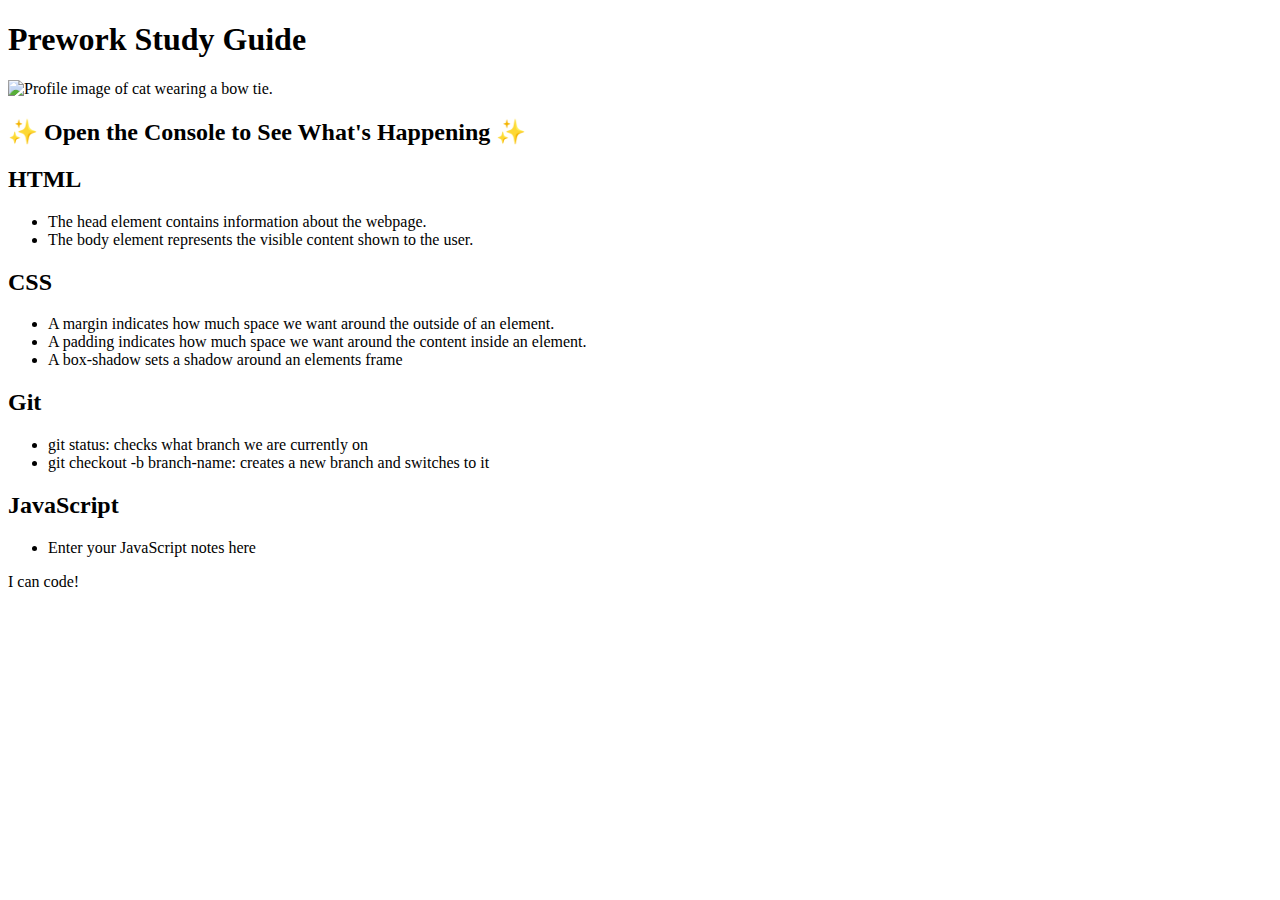
==== index.html @ 7cb990bb "Update index.html" ====
<!DOCTYPE html>
<html lang="en">
  <head>
    <meta charset="UTF-8" />
    <meta http-equiv="X-UA-Compatible" content="IE=edge" />
    <meta name="viewport" content="width=device-width, initial-scale=1.0" />
    <title>Prework Study Guide</title>
    <link rel="stylesheet" href="./prework-study-guide/assets/style.css" />
  </head>
  <body>
    <header id="top">
      <h1>Prework Study Guide</h1>
      <img
        src="./prework-study-guide/assets/bowtie-cat.png"
        alt="Profile image of cat wearing a bow tie."
      />
      <h2>✨ Open the Console to See What's Happening ✨</h2>
    </header>
    <main>
      <section class="card" id="html-section">
        <h2>HTML</h2>
        <ul>
          <li>The head element contains information about the webpage.</li>
          <li>
            The body element represents the visible content shown to the user.
          </li>
        </ul>
      </section>

      <section class="card" id="css-section">
        <h2>CSS</h2>
        <ul>
          <li>
            A margin indicates how much space we want around the outside of an
            element.
          </li>
          <li>
            A padding indicates how much space we want around the content inside
            an element.
          </li>
          <li>A box-shadow sets a shadow around an elements frame</li>
        </ul>
      </section>

      <section class="card" id="git-section">
        <h2>Git</h2>
        <ul>
          <li>git status: checks what branch we are currently on</li>
          <li>
            git checkout -b branch-name: creates a new branch and switches to it
          </li>
        </ul>
      </section>

      <section class="card" id="javascript-section">
        <h2>JavaScript</h2>
        <ul>
          <li>Enter your JavaScript notes here</li>
        </ul>
      </section>
    </main>

    <footer>
      <p>I can code!</p>
    </footer>
    <script src="./prework-study-guide/assets/script.js"></script>
  </body>
</html>
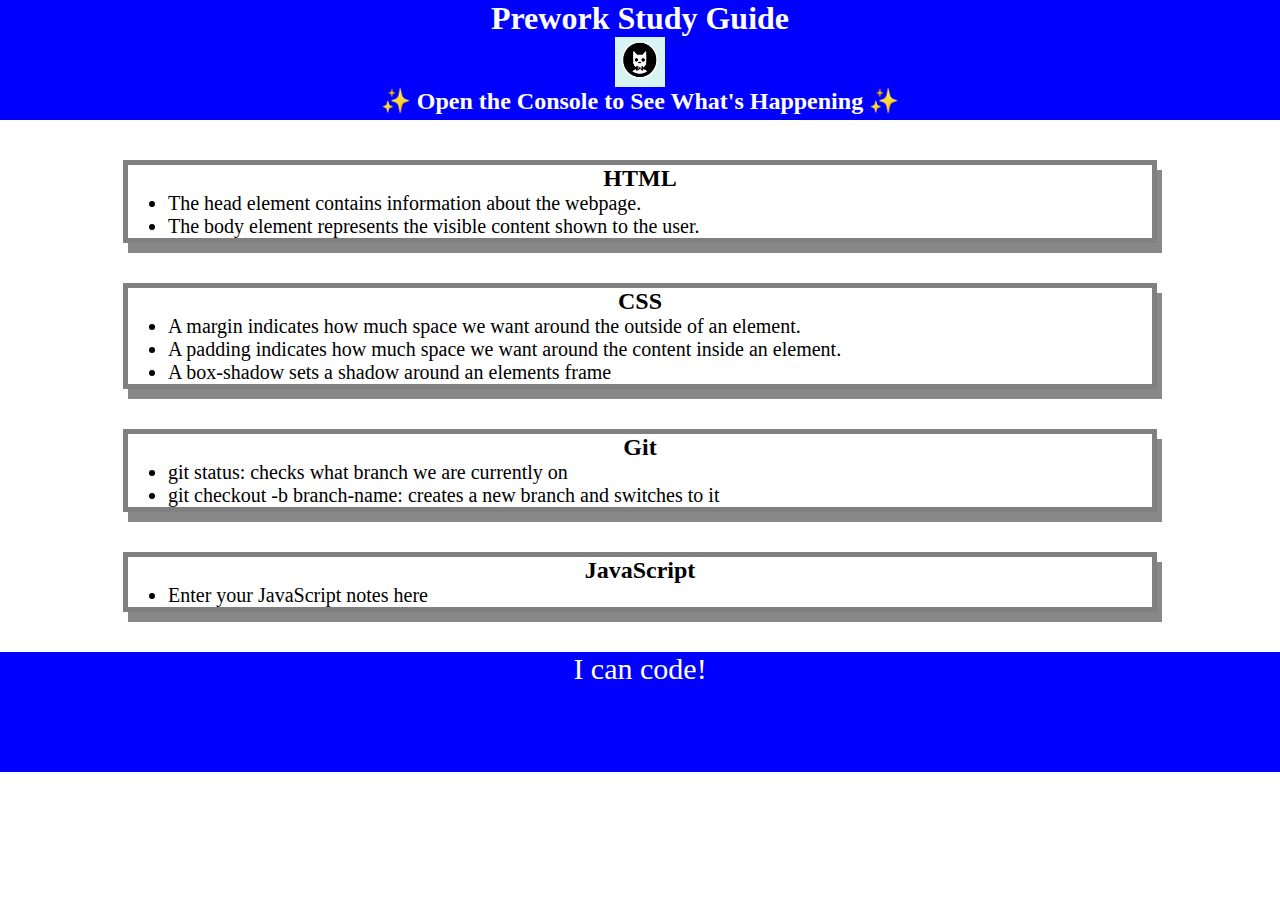
==== commit 4c1450c3: "Update index.html" ====
--- a/index.html
+++ b/index.html
@@ -5,13 +5,13 @@
     <meta http-equiv="X-UA-Compatible" content="IE=edge" />
     <meta name="viewport" content="width=device-width, initial-scale=1.0" />
     <title>Prework Study Guide</title>
-    <link rel="stylesheet" href="./prework-study-guide/assets/style.css" />
+    <link rel="stylesheet" href="style.css">
   </head>
   <body>
     <header id="top">
       <h1>Prework Study Guide</h1>
       <img
-        src="./prework-study-guide/assets/bowtie-cat.png"
+        src="bowtie-cat.png"
         alt="Profile image of cat wearing a bow tie."
       />
       <h2>✨ Open the Console to See What's Happening ✨</h2>
@@ -63,6 +63,6 @@
     <footer>
       <p>I can code!</p>
     </footer>
-    <script src="./prework-study-guide/assets/script.js"></script>
+    <script src="script.js"></script>
   </body>
 </html>
--- a/style.css
+++ b/style.css
@@ -0,0 +1,42 @@
+* {
+    margin: 0;
+    padding: 0;
+   }
+   
+   header,
+   footer {
+    width: 100%;
+    height: 120px;
+    background-color: blue;
+    color: white;
+   }
+   
+   h1,
+   h2 {
+    text-align: center;
+   }
+   
+   img {
+    display: block;
+    height: 50px;
+    width: 50px;
+    margin-left: auto;
+    margin-right: auto;
+   }
+   
+   ul {
+    padding-left: 40px;
+    font-size: 20px;
+   }
+   
+   p {
+    text-align: center;
+    font-size: 30px;
+   }
+
+.card {
+    width: 80%;
+    margin: 40px auto;
+    border: 5px solid gray;
+    box-shadow: 5px 10px #888888;
+  }